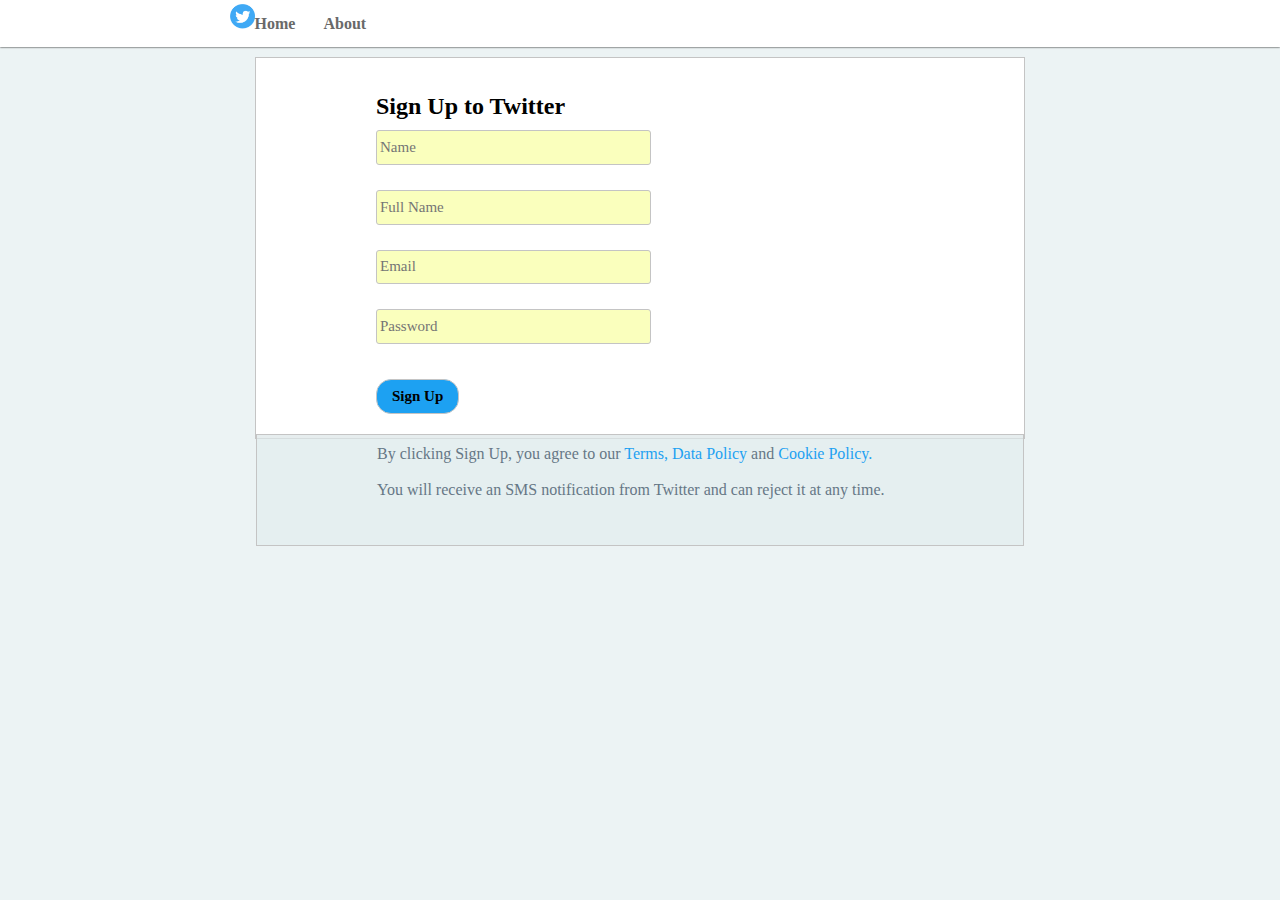
==== signup.html @ 5bcb5280 "initial commit" ====
<!DOCTYPE <!DOCTYPE html>
<html>
<head>
    <title>Sign Up Twitter</title>
    <link rel="icon" type="image/x-icon" href="gambar/logo.jpg"/>
    <link rel="stylesheet" type="text/css" href="css/style-login.css"/>
    <script src = "main.js"></script>
</head>
<body>
    <!-- navigasi header -->
    <header>
        <ul>
            <li><a href=""><img src="gambar/logo.jpg" width=25px height=25px/>Home</a></li>
            <li><a href="">About</a></li>
        </ul>
    </header>

    <div id="box-signUp">
        
        <div id="box-form-signup">
                <form onsubmit="event.preventDefault(); signUp()" method="POST">
                    <h2>Sign Up to Twitter</h2>
                    
                    <p><input type="text" id="name"  class="input" placeholder="Name" ></p>
                    <p><input type="text" id="fullName" class="input" placeholder="Full Name"></p>
                    <p><input type="text" id="email" class="input" placeholder="Email" ></p>
                    <p><input type="password" id="password" class="input" placeholder="Password"></p>
                    
                    <input type="submit" value="Sign Up" class="button">
                    
                </form>
        </div>

        
        <div id = "box-footer-signup">

            <p>By clicking Sign Up, you agree to our <a href="">Terms, Data Policy</a> and <a href="">Cookie Policy.</a></p><BR>
            <p>You will receive an SMS notification from Twitter and can reject it at any time.</p>
              
        </div>
    </div>


</body>
</html>
---- css/style-login.css ----
/* css reset = tanda bintang(*) artinya semua */
*{
    margin : 0;
    padding : 0;
    font-family: calibri;
}
a{
    color:#1da1f2;
    text-decoration: none;
}
a:hover{
    text-decoration: underline;
}

body{
    background-color:#e1ebee9f;
}

/* HEADER */

header{
    background:#fff;
    box-shadow: 0px 0px 2px #000;
}
header ul{
    margin-left: 17%;
}
header ul li{
    padding: 4px 6px 12px 6px ;
    display:inline-block;
    list-style: none;
    border-bottom: 2px solid transparent;   
}
header ul li a{
    padding: 8px 6px;
    text-decoration: none;
    color:dimgray;
    font-family: calibri;
    font-weight: bold;
}
header li:hover a{
    color: #1da1f2;
}

header li:hover{
    border-bottom: 2px solid #1da1f2;
}

/* box login */

#box-login{
    width:60%;
    height:350px;
    margin: 10px auto;
    border:1px solid rgb(196,196,196);
    background: #eee;
}

#box-form{

    background:#fff;
    padding-left:120px;
    padding-top: 40px;
}

#box-form .input{
    width: 275px;
    height:35px;
    margin:10px 0px 15px 0px;
    border-radius: 3px;
    border:1px solid rgb(196,196,196);
    padding:3px;
    background-color: rgb(250, 255, 189);
    color: #000;
    font-size: 15px;
}

#box-form .input:focus{
    border:1px solid #1da1f2;
}

#box-form .button{
    padding:8px 15px 8px 15px;
    border-radius:15px;
    background-color: #1da1f2;
    border:1px solid rgb(196,196,196);
    margin-top:20px;
    margin-bottom: 20px;
    margin-right:10px;
    font-weight: bold;
    font-size:15px;
    cursor:pointer;
    color:white;
}

#box-form .button:hover{
    background: dodgerblue;
}

#box-form .box{
    cursor:pointer;
}

/* box footer login */

#box-footer{
    height:125px;
    padding-left:120px;
    padding-top: 10px;
    color :#657786;
}

/* box-form-signup */

#box-signUp{
    width:60%;
    height:380px;
    margin: 10px auto;
    border:1px solid rgb(196,196,196);
    background: #eee;
}

#box-form-signup{

    background:#fff;
    padding-left:120px;
    padding-top: 35px;
}

#box-form-signup .input{
    width: 275px;
    height:34.8px;
    margin:10px 0px 15px 0px;
    border-radius: 3px;
    border:1px solid rgb(196,196,196);
    padding:3px;
    background-color: rgb(250, 255, 189);
    color: #000;
    font-size: 15px;
}

#box-form-signup .input:focus{
    border:1px solid #1da1f2;
}

#box-form-signup .button{
    padding:8px 15px 8px 15px;
    border-radius:15px;
    background-color: #1da1f2;
    border:1px solid rgb(196,196,196);
    margin-top:20px;
    margin-bottom: 20px;
    margin-right:10px;
    font-weight: bold;
    font-size:15px;
    cursor:pointer;
}

#box-form-signup button a{
    color:white;
    text-decoration: none;
}

#box-form-signup button:hover{
    background: dodgerblue;
}

#box-form-signup .box{
    cursor:pointer;
}

#box-footer-signup{
    height:100px;
    padding-left:120px;
    padding-top: 10px;
    background-color :#e1ebee9f;
    color:#657786; 
    border:1px solid rgb(196,196,196);
}
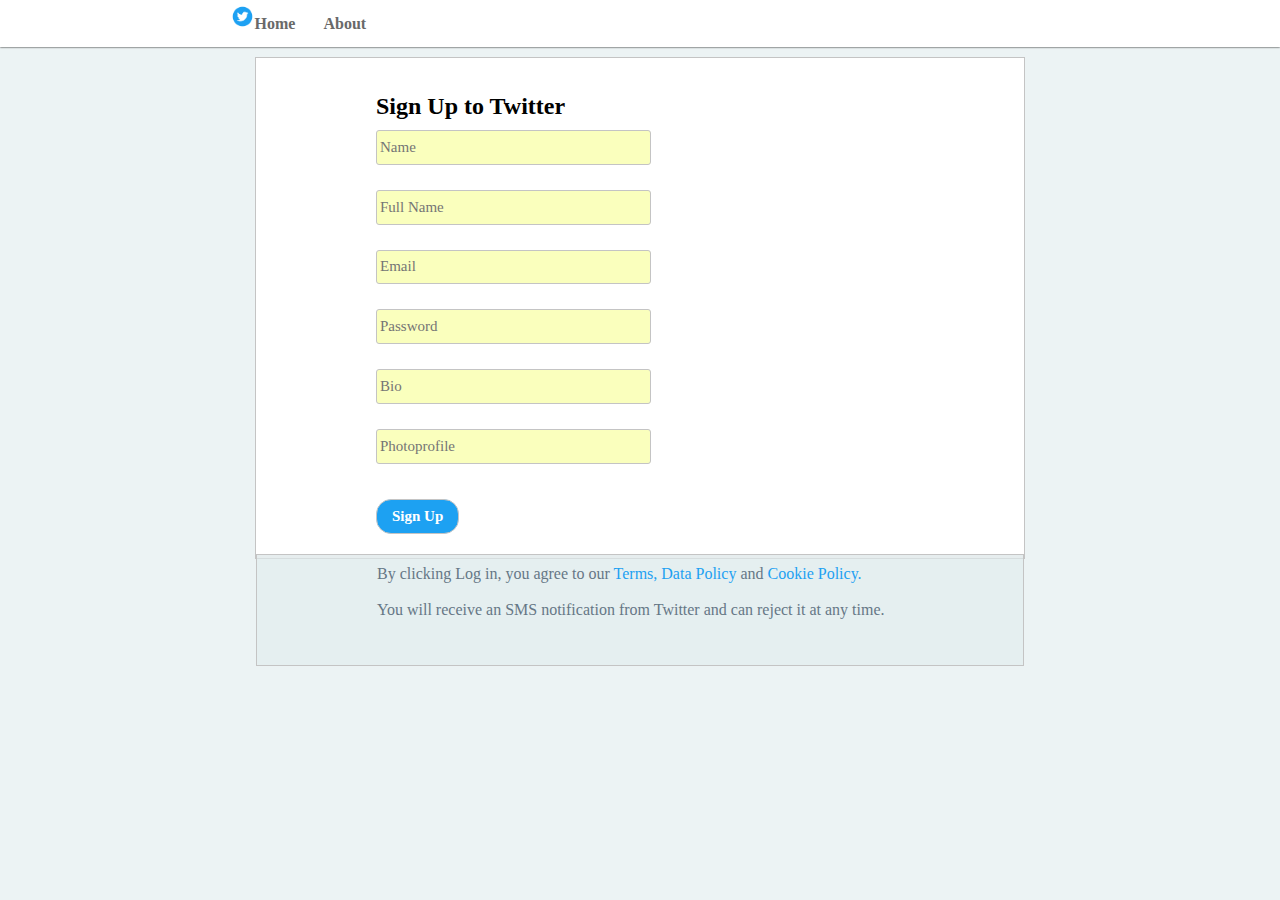
==== commit dc7d479f: "push to github" ====
--- a/signup.html
+++ b/signup.html
@@ -2,15 +2,15 @@
 <html>
 <head>
     <title>Sign Up Twitter</title>
-    <link rel="icon" type="image/x-icon" href="gambar/logo.jpg"/>
+    <link rel="icon" type="image/x-icon" href="gambar/logo.png"/>
     <link rel="stylesheet" type="text/css" href="css/style-login.css"/>
-    <script src = "main.js"></script>
+    <script src = "main-file.js"></script>
 </head>
 <body>
     <!-- navigasi header -->
     <header>
         <ul>
-            <li><a href=""><img src="gambar/logo.jpg" width=25px height=25px/>Home</a></li>
+            <li><a href=""><img src="gambar/logo.png" width=25px height=25px/>Home</a></li>
             <li><a href="">About</a></li>
         </ul>
     </header>
@@ -21,11 +21,13 @@
                 <form onsubmit="event.preventDefault(); signUp()" method="POST">
                     <h2>Sign Up to Twitter</h2>
                     
-                    <p><input type="text" id="name"  class="input" placeholder="Name" ></p>
-                    <p><input type="text" id="fullName" class="input" placeholder="Full Name"></p>
+                    <p><input type="text" id="username"  class="input" placeholder="Name" ></p>
+                    <p><input type="text" id="fullname" class="input" placeholder="Full Name"></p>
                     <p><input type="text" id="email" class="input" placeholder="Email" ></p>
                     <p><input type="password" id="password" class="input" placeholder="Password"></p>
-                    
+                    <p><input type="text" id="bio" class="input" placeholder="Bio"></p>
+                    <p><input type="text" id="photoprofile" class="input" placeholder="Photoprofile"></p>
+
                     <input type="submit" value="Sign Up" class="button">
                     
                 </form>
@@ -34,7 +36,7 @@
         
         <div id = "box-footer-signup">
 
-            <p>By clicking Sign Up, you agree to our <a href="">Terms, Data Policy</a> and <a href="">Cookie Policy.</a></p><BR>
+            <p>By clicking Log in, you agree to our <a href="login.html">Terms, Data Policy</a> and <a href="">Cookie Policy.</a></p><BR>
             <p>You will receive an SMS notification from Twitter and can reject it at any time.</p>
               
         </div>
--- a/css/style-login.css
+++ b/css/style-login.css
@@ -114,7 +114,7 @@
 
 #box-signUp{
     width:60%;
-    height:380px;
+    height:500px;
     margin: 10px auto;
     border:1px solid rgb(196,196,196);
     background: #eee;
@@ -154,6 +154,7 @@
     font-weight: bold;
     font-size:15px;
     cursor:pointer;
+    color:white;
 }
 
 #box-form-signup button a{
